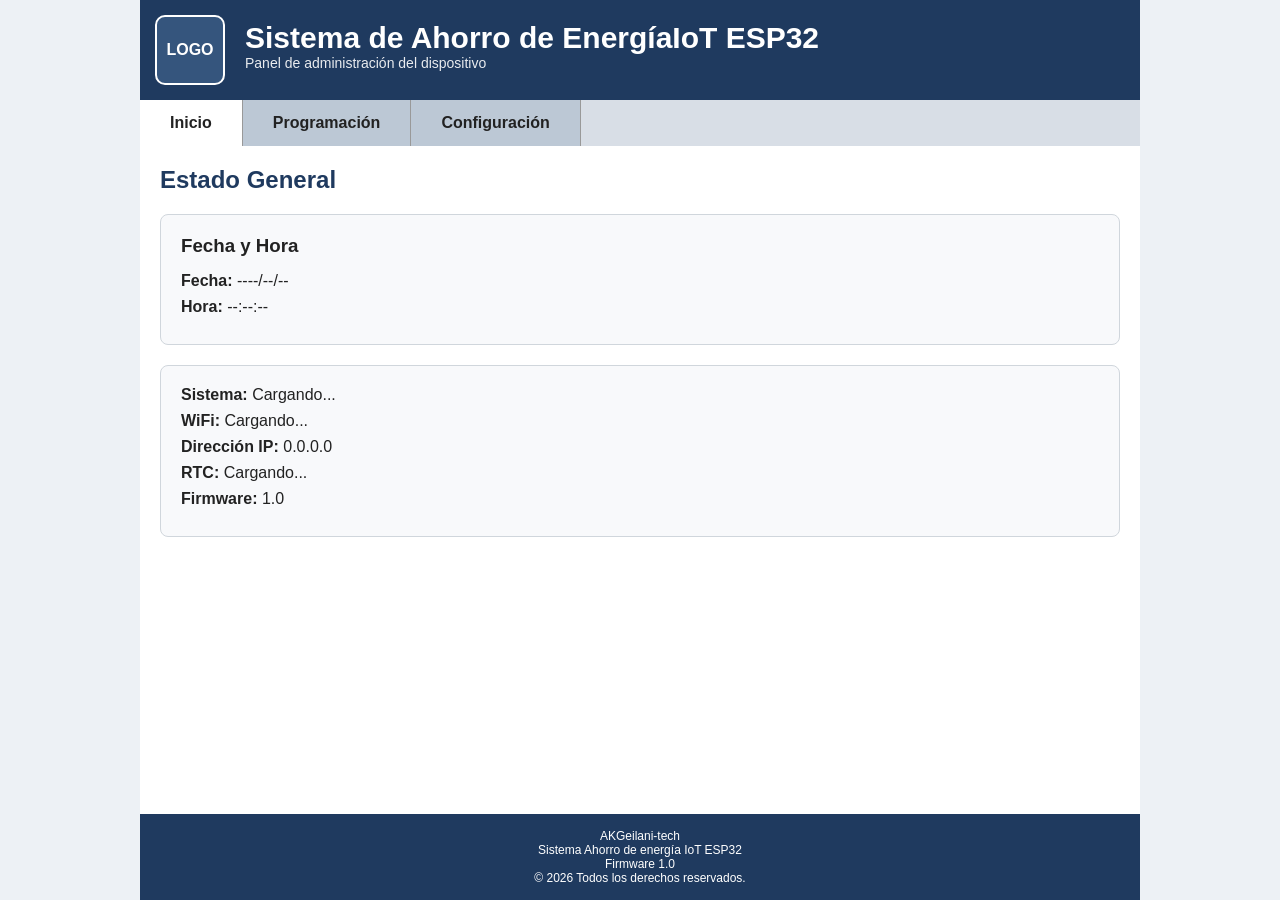
==== data/index.html @ 6e39c99f "Se termino de implementar completamente el WIFI manager" ====
<!DOCTYPE html>
<html lang="es">

<head>

<meta charset="UTF-8">
<meta name="viewport" content="width=device-width, initial-scale=1.0">

<title>Sistema IoT ESP32</title>

<link rel="stylesheet" href="style.css">

</head>

<body>

<div class="wrapper">

<input type="radio" name="tabs" id="tabInicio" checked>
<input type="radio" name="tabs" id="tabProgramacion">
<input type="radio" name="tabs" id="tabConfiguracion">

<header>

<div class="logo">
LOGO
</div>

<div class="titulo">

<h1>Sistema de Ahorro de EnergíaIoT ESP32</h1>

<p>Panel de administración del dispositivo</p>

</div>

</header>

<div class="menu">

<label for="tabInicio">
Inicio
</label>

<label for="tabProgramacion">
Programación
</label>

<label for="tabConfiguracion">
Configuración
</label>

</div>

<div class="contenido">

<!-- INICIO -->

<div class="panel inicio">

<h2>Estado General</h2>
<div class="card">

<h3>Fecha y Hora</h3>

<p>
    <b>Fecha:</b>
    <span id="rtcDate">
        ----/--/--
    </span>
</p>

<p>
    <b>Hora:</b>
    <span id="rtcTime">
        --:--:--
    </span>
</p>

</div>

<div class="card">

<p>
<b>Sistema:</b>
<span id="systemStatus">
Cargando...
</span>
</p>

<p>
<b>WiFi:</b>
<span id="wifiStatus">
Cargando...
</span>
</p>

<p>
<b>Dirección IP:</b>
<span id="ipAddress">
0.0.0.0
</span>
</p>

<p>
<b>RTC:</b>
<span id="rtcStatus">
Cargando...
</span>
</p>

<p>
<b>Firmware:</b>
<span id="firmwareVersion">
1.0
</span>
</p>

</div>

</div>

<!-- PROGRAMACION -->

<div class="panel programacion">

<h2>Programación</h2>

<div class="card">

<h3>Programación Horaria</h3>

<div class="campo">
<label>Hora de inicio</label>
<input type="time">
</div>

<div class="campo">
<label>Hora de fin</label>
<input type="time">
</div>

<div class="campo">
<label>Frecuencia</label>

<select>

<option>Diariamente</option>
<option>Lunes a Viernes</option>
<option>Sábados y Domingos</option>
<option>Lunes</option>
<option>Martes</option>
<option>Miércoles</option>
<option>Jueves</option>
<option>Viernes</option>
<option>Sábado</option>
<option>Domingo</option>

</select>

</div>

<div class="botones">

<button>
Agregar
</button>

<button>
Limpiar
</button>

</div>

</div>
<!-- HISTORIAL -->

<div class="card">

<h3>Historial de Programaciones</h3>

<div class="tablaResponsive">

<table class="tablaProgramacion">

<thead>

<tr>
<th>Activo</th>
<th>Encendido</th>
<th>Apagado</th>
<th>Modo</th>
<th>Eliminar</th>
</tr>

</thead>

<tbody>

<tr>

<td>
<input type="checkbox" checked>
</td>

<td>06:00</td>

<td>08:00</td>

<td>Diario</td>

<td>
<button class="btnEliminar">
X
</button>
</td>

</tr>

<tr>

<td>
<input type="checkbox">
</td>

<td>12:00</td>

<td>13:00</td>

<td>Lu-Vi</td>

<td>
<button class="btnEliminar">
X
</button>
</td>

</tr>

<tr>

<td>
<input type="checkbox" checked>
</td>

<td>18:00</td>

<td>22:00</td>

<td>Diario</td>

<td>
<button class="btnEliminar">
X
</button>
</td>

</tr>

</tbody>

</table>

</div>

</div>

<div class="botones">

<button>
Guardar Cambios
</button>

<button>
Cancelar
</button>

</div>
</div>


<!-- CONFIGURACION -->

<div class="panel configuracion">

<h2>Configuración</h2>

<div class="card">

<h3>Estado de Red</h3>

<p>
    <b>Modo:</b>
    <span id="networkMode">
        ---
    </span>
</p>

<p>
    <b>SSID actual:</b>
    <span id="networkSSID">
        ---
    </span>
</p>

<p>
    <b>IP:</b>
    <span id="networkIP">
        ---
    </span>
</p>

</div>

<div class="card">

<h3>Red WiFi</h3>

<div class="campo">
<label>SSID</label>
<input
type="text"
id="wifiSSID">
</div>

<div class="campo">
<label>Contraseña</label>
<input
type="password"
id="wifiPassword">
</div>

<div class="botones">

<button onclick="saveWifi()">
Conectar
</button>

</div>

</div>

<div class="card">

<h3>Mantenimiento</h3>

<div class="botones">

<button onclick="restartDevice()">
Reiniciar Sistema
</button>

<button onclick="factoryReset()">
Valores de Fábrica
</button>

</div>

</div>

</div>

</div>

<footer>

AKGeilani-tech<br>
Sistema Ahorro de energía IoT ESP32<br>
Firmware 1.0<br>
© 2026 Todos los derechos reservados.

</footer>

</div>

<script src="/app.js"></script>

</body>

</html>
---- data/style.css ----
*{
    margin:0;
    padding:0;
    box-sizing:border-box;
    font-family:Arial,Helvetica,sans-serif;
}

body{
    background:#edf1f5;
    color:#222;
}

p {
    margin-bottom:8px;
}
/*==========================
    CONTENEDOR PRINCIPAL
==========================*/

.wrapper{
    max-width:1000px;
    margin:auto;
    min-height:100vh;
    display:flex;
    flex-direction:column;
}

/*==========================
          HEADER
==========================*/

header{
    background:#1f3a5f;
    color:white;
    display:flex;
    align-items:center;
    gap:20px;
    padding:15px;
    flex-wrap:wrap;
}

.logo{
    width:70px;
    height:70px;
    background:#35557d;
    border:2px solid white;
    border-radius:10px;
    display:flex;
    align-items:center;
    justify-content:center;
    font-weight:bold;
}

.titulo{
    flex:1;
}

.titulo h1{
    font-size:30px;
}

.titulo p{
    font-size:14px;
    opacity:0.9;
}

/*==========================
          TABS
==========================*/

input[type=radio]{
    display:none;
}

.menu{
    display:flex;
    background:#d8dee6;
    flex-wrap:wrap;
}

.menu label{

    padding:14px 30px;
    cursor:pointer;
    background:#bcc8d5;
    border-right:1px solid #999;
    font-weight:bold;
    transition:0.2s;
}

.menu label:hover{
    background:white;
}

#tabInicio:checked ~ .menu label[for=tabInicio],
#tabProgramacion:checked ~ .menu label[for=tabProgramacion],
#tabConfiguracion:checked ~ .menu label[for=tabConfiguracion]{

    background:white;
}

/*==========================
         CONTENIDO
==========================*/

.contenido{

    background:white;
    padding:20px;
    flex:1;
}

.panel{
    display:none;
}

#tabInicio:checked ~ .contenido .inicio{
    display:block;
}

#tabProgramacion:checked ~ .contenido .programacion{
    display:block;
}

#tabConfiguracion:checked ~ .contenido .configuracion{
    display:block;
}

h2{
    color:#1f3a5f;
    margin-bottom:20px;
}

.card{

    background:#f8f9fb;
    border:1px solid #d0d6dc;
    border-radius:8px;
    padding:20px;
    margin-bottom:20px;
}

.card h3{
    margin-bottom:15px;
}

/*==========================
         FORMULARIOS
==========================*/

.campo{
    margin-bottom:15px;
}

.campo label{
    display:block;
    margin-bottom:5px;
    font-weight:bold;
}

.campo input,
.campo select{

    width:100%;
    padding:10px;
    border:1px solid #bbb;
    border-radius:5px;
}

.botones{

    display:flex;
    gap:10px;
    flex-wrap:wrap;
}

button{

    background:#1f3a5f;
    color:white;
    border:none;
    padding:10px 20px;
    border-radius:5px;
    cursor:pointer;
}

button:hover{
    background:#35557d;
}

/*==========================
          FOOTER
==========================*/

footer{

    background:#1f3a5f;
    color:white;
    text-align:center;
    padding:15px;
    font-size:12px;
}
/*==========================
    TABLA PROGRAMACION
==========================*/
.tablaResponsive{
    width:100%;
    overflow-x:auto;
}

.tablaProgramacion{

    width:100%;
    min-width:450px;
    border-collapse:collapse;
    table-layout:fixed;
}

.tablaProgramacion th,
.tablaProgramacion td{

    padding:12px;
    border-bottom:1px solid #d0d6dc;
    text-align:center;
}

.tablaProgramacion th{

    background:#1f3a5f;
    color:white;
}

.tablaProgramacion tr:nth-child(even){

    background:#f5f7fa;
}

/* Ancho de columnas */

.tablaProgramacion th:nth-child(1),
.tablaProgramacion td:nth-child(1){

    width:12%;
}

.tablaProgramacion th:nth-child(2),
.tablaProgramacion td:nth-child(2){

    width:22%;
}

.tablaProgramacion th:nth-child(3),
.tablaProgramacion td:nth-child(3){

    width:22%;
}

.tablaProgramacion th:nth-child(4),
.tablaProgramacion td:nth-child(4){

    width:30%;
}

.tablaProgramacion th:nth-child(5),
.tablaProgramacion td:nth-child(5){

    width:14%;
}
/*==========================
       RESPONSIVE
==========================*/

@media(max-width:768px){

    header{
        flex-direction:column;
        text-align:center;
    }

    .titulo{
        flex:none;
    }

    .menu{
        flex-direction:column;
    }

    .menu label{
        border-right:none;
        border-bottom:1px solid #999;
        text-align:center;
    }

    .botones{
        flex-direction:column;
    }

    button{
        width:100%;
    }

}
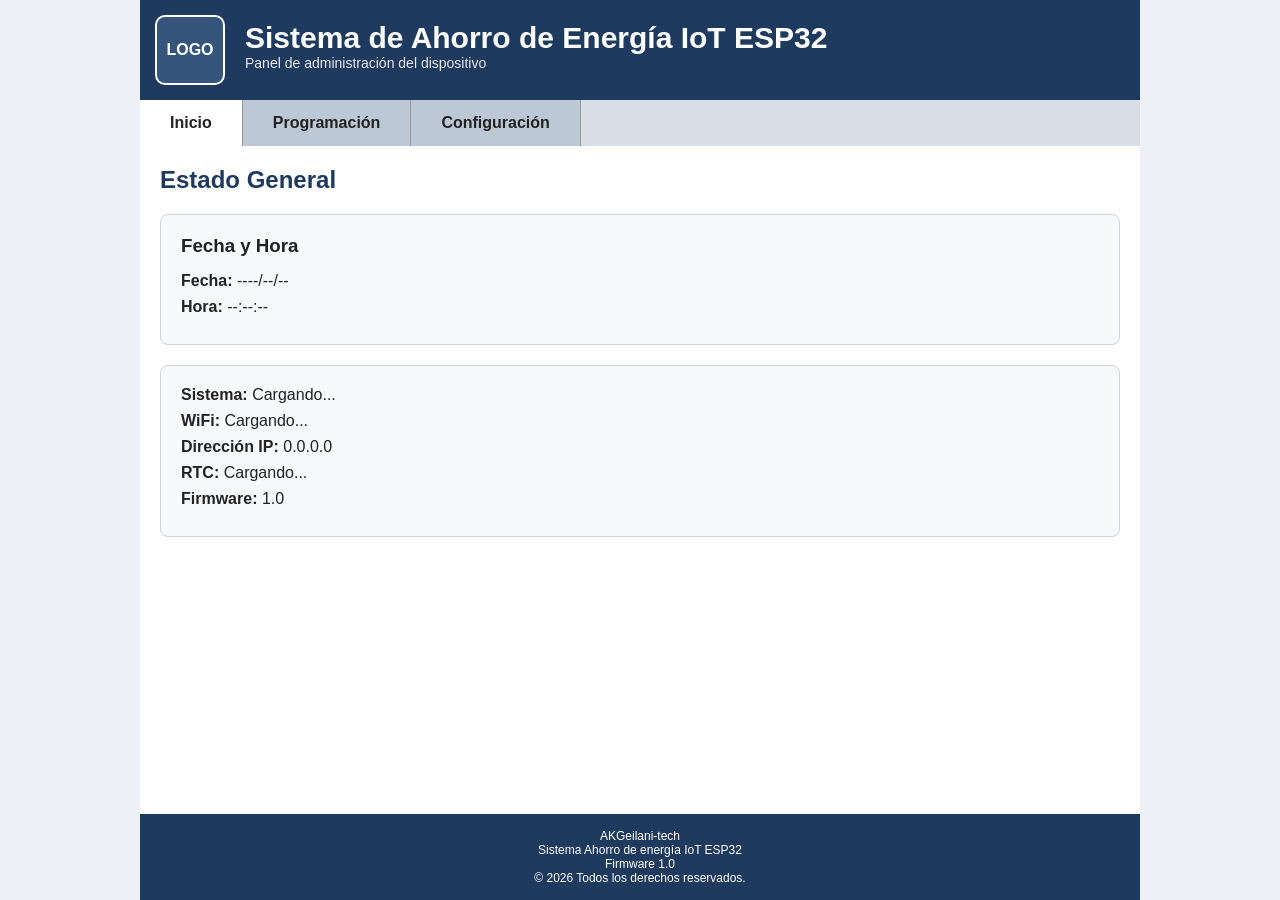
==== commit d6f6e8c7: "Arreglo de errores en status inicio y config. Correccion HTML y JS" ====
--- a/data/index.html
+++ b/data/index.html
@@ -6,7 +6,7 @@
 <meta charset="UTF-8">
 <meta name="viewport" content="width=device-width, initial-scale=1.0">
 
-<title>Sistema IoT ESP32</title>
+<title>Sistema de Ahorro de Energía IoT ESP32</title>
 
 <link rel="stylesheet" href="style.css">
 
@@ -28,7 +28,7 @@
 
 <div class="titulo">
 
-<h1>Sistema de Ahorro de EnergíaIoT ESP32</h1>
+<h1>Sistema de Ahorro de Energía IoT ESP32</h1>
 
 <p>Panel de administración del dispositivo</p>
 
@@ -314,6 +314,140 @@
 
 <div class="card">
 
+<h3>Configuración RTC</h3>
+
+<div class="campo">
+<label>Fecha</label>
+<input
+    type="date"
+    id="rtcDateInput">
+</div>
+
+<div class="campo">
+<label>Hora</label>
+<input
+    type="time"
+    step="1"
+    id="rtcTimeInput">
+</div>
+
+<div class="campo">
+
+<label>
+
+Zona Horaria
+
+</label>
+
+<select id="timezone">
+
+<option value="-720">
+UTC-12:00
+</option>
+
+<option value="-660">
+UTC-11:00
+</option>
+
+<option value="-600">
+UTC-10:00
+</option>
+
+<option value="-300">
+UTC-05:00
+</option>
+
+<option value="-240">
+UTC-04:00 Bolivia
+</option>
+
+<option value="-180">
+UTC-03:00
+</option>
+
+<option value="0">
+UTC
+</option>
+
+<option value="60">
+UTC+01:00
+</option>
+
+<option value="120">
+UTC+02:00
+</option>
+
+<option value="330">
+UTC+05:30 India
+</option>
+
+<option value="480">
+UTC+08:00
+</option>
+
+<option value="540">
+UTC+09:00 Japón
+</option>
+
+<option value="600">
+UTC+10:00
+</option>
+
+<option value="720">
+UTC+12:00
+</option>
+
+</select>
+
+</div>
+
+<div class="botones">
+
+<button
+    onclick="saveRTC()">
+
+Guardar Fecha y Hora
+
+</button>
+
+</div>
+<p> </p>
+<div class="campo">
+<label>Servidor NTP</label>
+
+<input
+    type="text"
+    id="ntpServer"
+    value="pool.ntp.org">
+<p>
+    Última sincronización:
+    <span id="lastSync">
+    Nunca
+    </span>
+</p> 
+
+</div>
+<!-- <p><input
+    type="checkbox"
+    id="autoSync"> <span id="autoSyncLabel">Sincronización Automática</span>
+</p> -->
+
+<div class="botones">
+
+<button
+    onclick="syncRTC()">
+
+Sincronizar Ahora
+
+</button>
+
+</div>
+
+
+</div>
+
+<div class="card">
+
 <h3>Red WiFi</h3>
 
 <div class="campo">
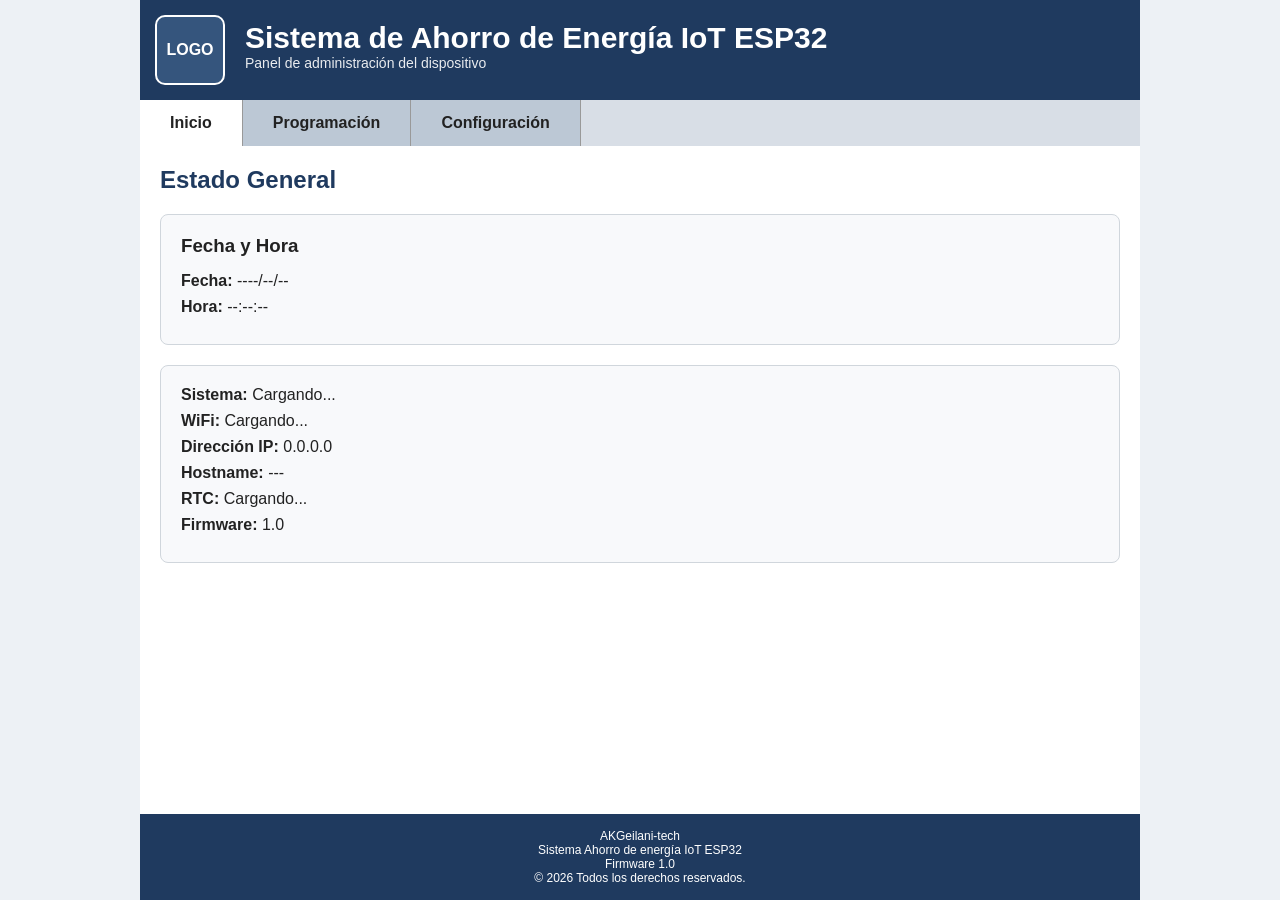
==== commit 3d18d6e2: "Arreglo parcial sincronizacion automatica, implementado hostname" ====
--- a/data/index.html
+++ b/data/index.html
@@ -99,6 +99,13 @@
 <b>Dirección IP:</b>
 <span id="ipAddress">
 0.0.0.0
+</span>
+</p>
+
+<p>
+<b>Hostname:</b>
+<span id="hostnameStatus">
+---
 </span>
 </p>
 
@@ -418,7 +425,7 @@
 <input
     type="text"
     id="ntpServer"
-    value="pool.ntp.org">
+    placeholder="Dirección del servidor NTP (ej. pool.ntp.org)">
 <p>
     Última sincronización:
     <span id="lastSync">
@@ -427,10 +434,12 @@
 </p> 
 
 </div>
-<!-- <p><input
-    type="checkbox"
-    id="autoSync"> <span id="autoSyncLabel">Sincronización Automática</span>
-</p> -->
+
+<label for="autoSync">Sincronización Automática:</label>
+<select id="autoSync" name="autoSync">
+  <option value="true">Activada</option>
+  <option value="false">Desactivada</option>
+</select>
 
 <div class="botones">
 
@@ -454,14 +463,24 @@
 <label>SSID</label>
 <input
 type="text"
-id="wifiSSID">
+id="wifiSSID"
+placeholder="Nombre de la red WiFi">
 </div>
 
 <div class="campo">
 <label>Contraseña</label>
 <input
 type="password"
-id="wifiPassword">
+id="wifiPassword"
+placeholder="Contraseña de la red WiFi">
+</div>
+
+<div class="campo">
+<label>Hostname</label>
+<input
+    type="text"
+    id="hostname"
+    placeholder="Nombre de host">
 </div>
 
 <div class="botones">
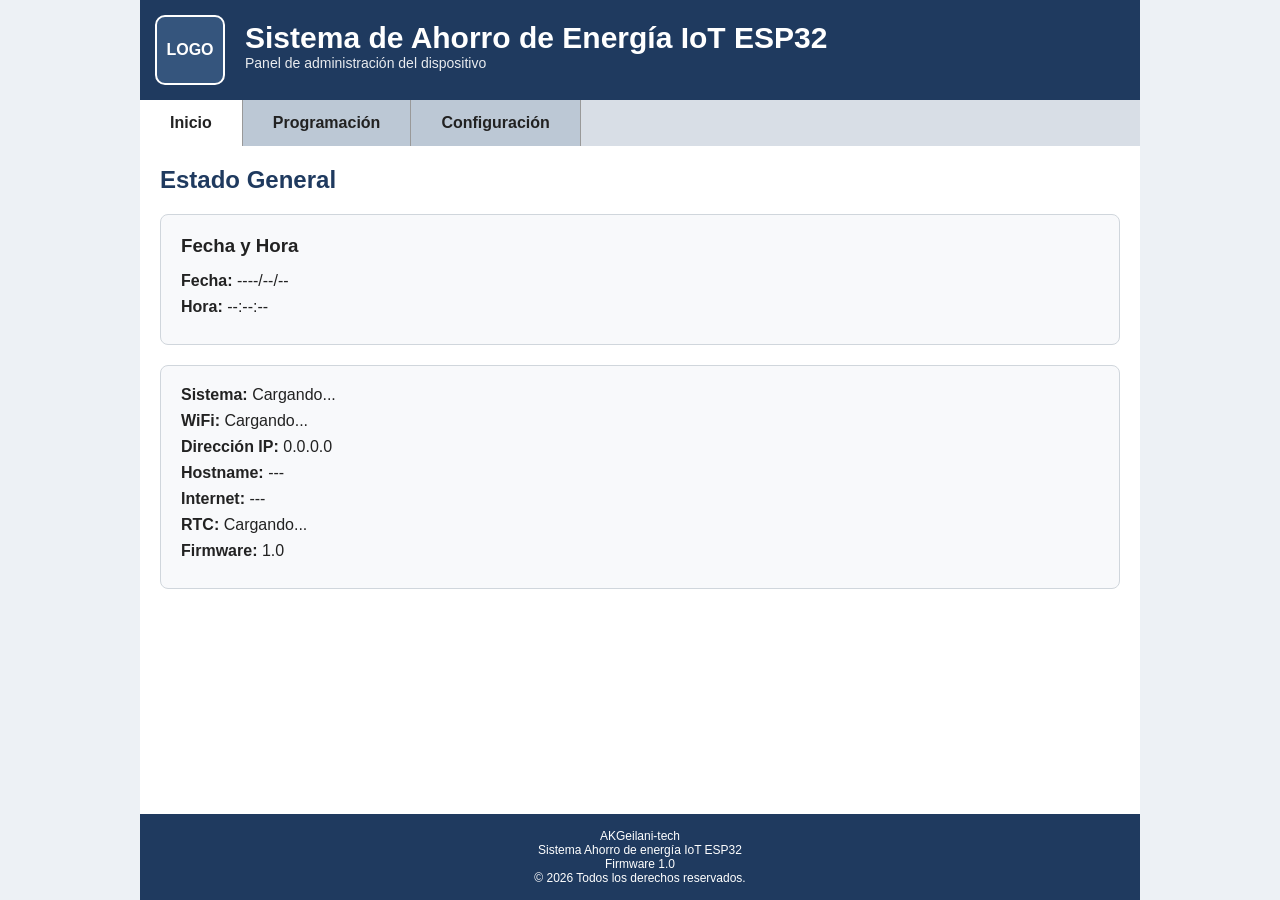
==== commit 3a93e1fb: "se agrego RSSI y se arreglo bug firmware version" ====
--- a/data/index.html
+++ b/data/index.html
@@ -105,6 +105,13 @@
 <p>
 <b>Hostname:</b>
 <span id="hostnameStatus">
+---
+</span>
+</p>
+
+<p>
+<b>Internet:</b>
+<span id="internetStatus">
 ---
 </span>
 </p>
@@ -311,6 +318,14 @@
 </p>
 
 <p>
+    <b>RSSI:</b>
+    <span id="networkRSSI">
+        ---
+    </span>
+    <span> dBm</span>
+</p>
+
+<p>
     <b>IP:</b>
     <span id="networkIP">
         ---
